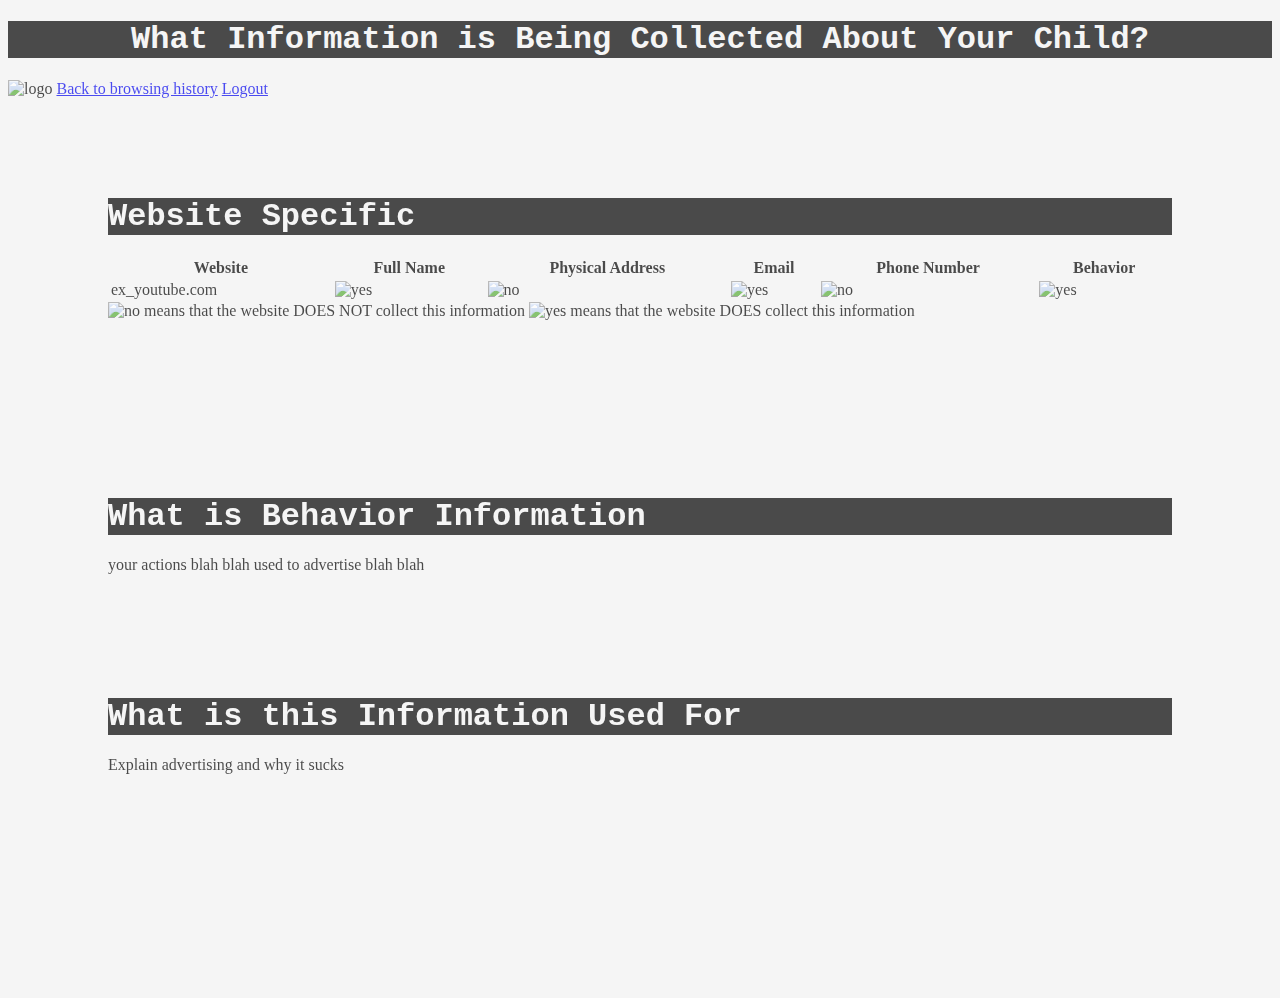
==== InfoCollected.html @ 6e4c1936 "showing browsing history work, not done" ====
<!-- =================================
Simple Dashboard
================================= //-->

<!DOCTYPE html>
<html lang="en">

<head>
  <meta charset="UTF-8">
  <title>PPanda - Information Collected</title>
  <!-- <link rel="stylesheet" href="mystyle.css"> -->
  <link rel="stylesheet" type="text/css" media="screen" href="main.css" />
  <!-- Source from W3School -->
  <style>
    body {
      background-color: whitesmoke;
      opacity: 0.7;
    }

    h1 {
      background-color: black;
      font-family: "Lucida Console", "Courier New", monospace;
      color: whitesmoke;
    }

    /*This is if we want the icon to be the background, scaling is issue */
    /* body {
      background-image: url('icon.png');
      background-repeat: no-repeat;
      background-attachment: fixed;
      /* background-size: cover; */
    /* background-size: 100% 100%;
    } */
  </style>
</head>

<body>
  <h1 style="text-align: center">What Information is Being Collected About Your Child?</h1>
  <img src="full_icon.png" alt="logo" class="center" width="100" height="80">
  <a href="/index.html" class="center"> Back to browsing history</a>
  <a href="/logout.html" class="center"> Logout</a>
  <div style="height:200px; margin:100px;">
    <h1>Website Specific</h1>
    <table style="width:100%">
      <tr>
        <th>Website</th>
        <th>Full Name</th>
        <th>Physical Address</th>
        <th>Email</th>
        <th>Phone Number</th>
        <th>Behavior</th>
      </tr>
      <tr>
        <td>ex_youtube.com</td>
        <td><img src="yes.png" alt="yes" width="25" height="25"></td>
        <td><img src="no.png" alt="no" width="25" height="25"></td>
        <td><img src="yes.png" alt="yes" width="25" height="25"></td>
        <td><img src="no.png" alt="no" width="25" height="25"></td>
        <td><img src="yes.png" alt="yes" width="25" height="25"></td>
      </tr>
    </table>
    <div class="spacer"></div>
    <img src="no.png" alt="no" width="25" height="25"> means that the website DOES NOT collect this information
    <img src="yes.png" alt="yes" width="25" height="25"> means that the website DOES collect this information
  </div>

  <div style="height:100px; margin:100px;">
    <h1>What is Behavior Information</h1>
    <p>
      your actions blah blah used to advertise blah blah
    </p>
  </div>
  <div style="height:200px; margin:100px;">
    <h1>What is this Information Used For</h1>
    <p>
      Explain advertising and why it sucks
    </p>
  </div>
</body>
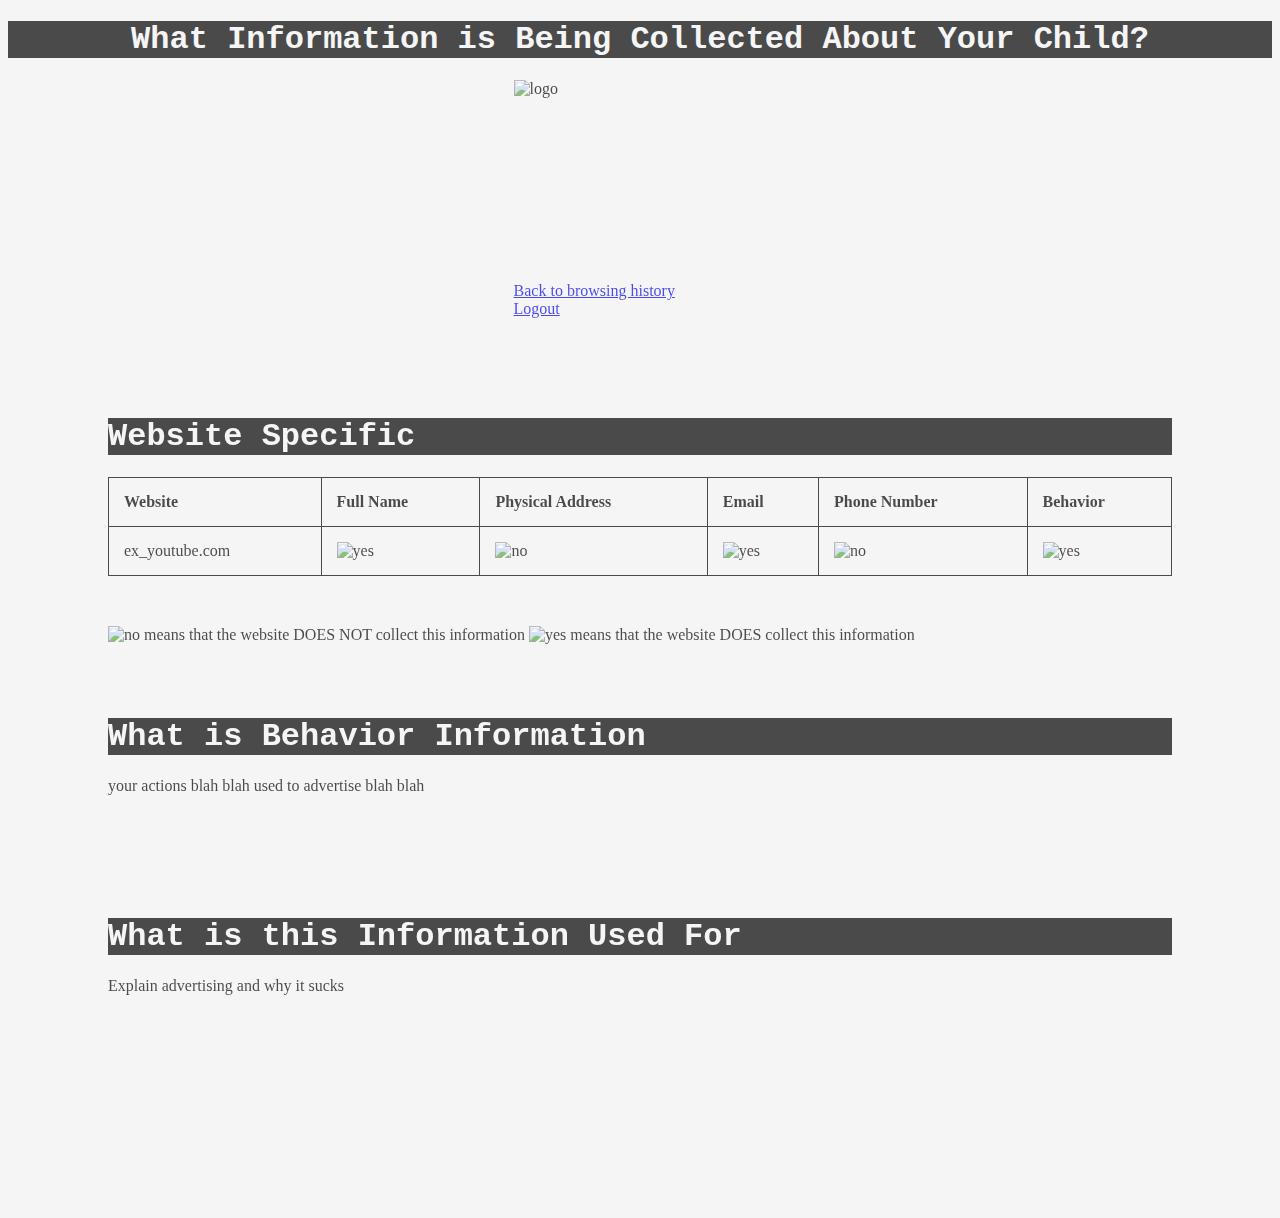
==== commit 37b0731f: "alert matching done" ====
--- a/InfoCollected.html
+++ b/InfoCollected.html
@@ -1,5 +1,5 @@
 <!-- =================================
-Simple Dashboard
+This html displays the information collected on each page, organized into a table
 ================================= //-->
 
 <!DOCTYPE html>
@@ -22,15 +22,6 @@
       font-family: "Lucida Console", "Courier New", monospace;
       color: whitesmoke;
     }
-
-    /*This is if we want the icon to be the background, scaling is issue */
-    /* body {
-      background-image: url('icon.png');
-      background-repeat: no-repeat;
-      background-attachment: fixed;
-      /* background-size: cover; */
-    /* background-size: 100% 100%;
-    } */
   </style>
 </head>
 
@@ -41,6 +32,8 @@
   <a href="/logout.html" class="center"> Logout</a>
   <div style="height:200px; margin:100px;">
     <h1>Website Specific</h1>
+    <!-- below is the table using images to display whether the information 
+    is collected from the website -->
     <table style="width:100%">
       <tr>
         <th>Website</th>
--- a/main.css
+++ b/main.css
@@ -0,0 +1,36 @@
+.center {
+  display: block;
+  margin-left: auto;
+  margin-right: auto;
+  width: 20%;
+  height: 2%;
+}
+.centerbutton {
+  display: block;
+  margin-left: auto;
+  margin-right: auto;
+  width: 60%;
+  height: 2%;
+}
+table, th, td {
+  border: 1px solid black;
+  border-collapse: collapse;
+}
+
+th, td {
+  padding: 15px;
+}
+
+th {
+  text-align: left;
+}
+table {
+  border-spacing: 5px;
+}
+.redirect {
+  font-size: .8em;
+  float: right;
+}
+.spacer {
+  height: 50px;
+}